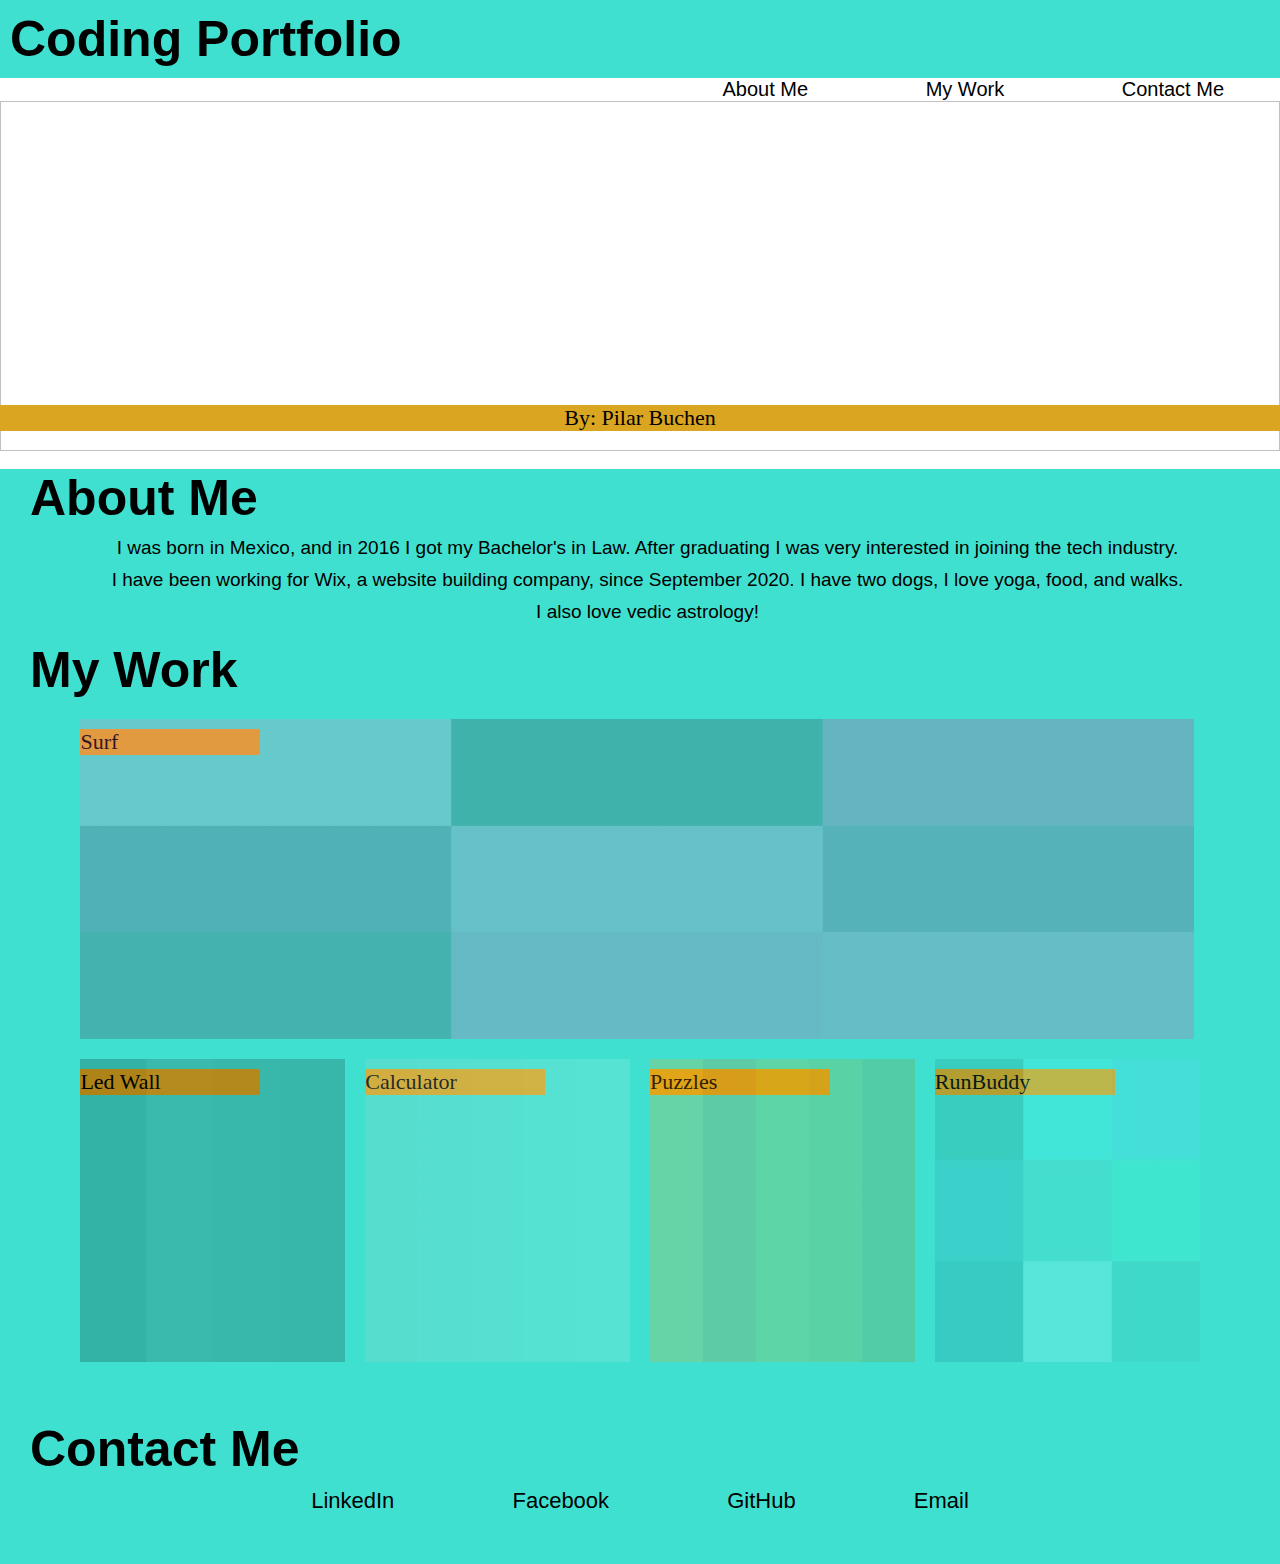
==== docs/index.html @ 8017e9c0 "second assigment ready to deploy" ====
<!DOCTYPE html>
<html>

<!--HEAD-->

<head>
    <meta charset="UTF-8">
    <meta name="viewport" content="width=device-width, initial-scale=1.0">
    <title>Coding Portfolio</title>
    <link rel="stylesheet" href="assets/style/style.css">
</head>

<body>
    <!--HEADER-->
    <header>
        <logo class="logo">
            <h1>Coding Portfolio</h1>
        </logo>
        <ul class="nav">
            <li><a href="#section-aboutme">About Me</a></li>
            <li><a href="#section-mywork">My Work</a></li>
            <li><a href="#section-contactme">Contact Me</a></li>
        </ul>
    </header>
    <!--SECTIONS-->
    <div class="imagesection">
        <image class="image"></image>
        <div class="bottom-right">By: Pilar Buchen</div>
    </div>
    </br>
    <!--SECTION 1 - ABOUT ME-->
    <section class="sections">
        <section>
            <h2 class="section-aboutme" id="section-aboutme">About Me</h2>
            <div class="flex-container">
                <section class="section-aboutme"></section>
                <div class="flex-row">
                    <div id="aboutme-content">
                        <p> I was born in Mexico, and in 2016 I got my Bachelor's in Law. After graduating I was very
                            interested in joining the tech industry.</p>
                        <p> I have been working for Wix, a website building company, since September 2020.
                            I have two dogs, I love yoga, food, and walks.</p>
                        <p> I also love vedic astrology!</p>
                    </div>
                </div>
            </div>
        </section>
        </br>
        <!--SECTION 2 - MY WORK-->
        <section>
            <h2 class="section-mywork" id="section-mywork">My Work</h2>
            <div id="flex-container">
                <div class="flex-items">
                    <span>Surf</span>
                    <a href="">
                        <img src="assets/images/Magenta.jpg" class="magenta" id="imghover">
                    </a>
                </div>
                <div class="flex-container-items">
                    <!--NESTER FLEX CONTAINER-->
                    <div class="flex-items" id="flex1">
                        <span>Led Wall</span>
                        <a href="">
                            <img src="assets/images/Black.jpg" class="obscure" id="imghover">
                        </a>
                    </div>
                    <div class="flex-items" id="flex2">
                        <span>Calculator</span>
                        <a href="">
                            <img src="assets/images/Mint.jpg" class="mint" id="imghover">
                        </a>
                    </div>
                    <div class="flex-items" id="flex3">
                        <span>Puzzles</span>
                        <a href="">
                            <img src="assets/images/Mustard.jpg" class="mustard" id="imghover">
                        </a>
                    </div>
                    <div class="flex-items" id="flex4">
                        <span>RunBuddy</span>
                        <a href="https://pilarbuchen.github.io/run-buddy/">
                            <img src="assets/images/Turquoise.jpg" class="Turquoise" id="imghover"></a>
                    </div>
                </div>
            </div>
        </section>
        </br>
        <!--SECTION 3 - CONTACT ME-->
        <section>
            <h2 class="section-contactme" id="section-contactme">Contact Me</h2>
            <div class="list">
                <ul>
                    <li>
                        <a href="https://www.linkedin.com/in/pilar-buchen-a483a79a">LinkedIn</a>
                    </li>
                    <li>
                        <a href="https://www.facebook.com/pilar.espinoza.50">Facebook </a>
                    </li>
                    <li>
                        <a href="https://github.com/pilarbuchen">GitHub</a>
                    </li>
                    <li>
                        <a href="mailto: pilarbuchen@gmail.com">Email</a>
                    </li>
                </ul>
            </div>
        </section>
        </sections>
</body>

</html>
---- docs/assets/style/style.css ----
/* HEADER + MENU */
* {
    margin: 0;
    padding: 0;
    box-sizing: border-box;
  }

.header {
    overflow-x: hidden;
    overflow-y: hidden;
}

h1 {
    background-color:turquoise; 
    padding: 10px;
    font-size: 50px; 
}

.logo, .nav {
    font-family: 'Segoe UI', Tahoma, Geneva, Verdana, sans-serif;
    font-size: 20px;
}

.nav { 
    text-align: right;   
}
  
li {
    display: inline; 
}

li a {
    padding: 14px 16px;
    text-decoration: none;
    color: black; 
}

li a:hover {
    background-color:goldenrod;
    color: white;
  }

/*IMAGE SECTION*/
  .image {
    height: 350px;
    width: 100%;
    background-image: url("../images/image.JPG");
    background-size: cover;
  }

.imagesection {
    position: relative;
    text-align: center;
}

.bottom-right {
    position: absolute; 
    bottom: 20px;
    font-family: 'Segoe UI';
    font-size: 22px;
    background-color: goldenrod;
    width: 100%;
}

img {
    max-width: 100%;
    max-height: 100%;
    object-fit: cover;
    vertical-align: bottom;
}

.magenta {
    width:fit-content
}

/*HOVER EFFECTS FOR SECTIONS*/
#imghover {
    opacity: 0.2; 
    filter:alpha(opacity=40); 
}

#imghover:hover {
    opacity:1.0;
    filter:alpha(opacity=100); 
}


/*SECTIONS FLEX*/
.sections {
    background-color: turquoise;
}

#flex-container {
    width: 89%;
    margin: auto; 
    padding-top: 10px; 
  }

span {
    background-color: goldenrod;
    margin-top: 10px; 
    font-family: 'Segoe UI';
    font-size: 22px;
    position: absolute;
    width: 180px; 
}

/*ABOUT ME SECTION*/
.section-aboutme {
    font-family: 'Segoe UI', Tahoma, Geneva, Verdana, sans-serif;
    font-size: 50px;
    margin-left: 30px; 
}

#aboutme-content p{
    font-family: 'Segoe UI', Tahoma, Geneva, Verdana, sans-serif;
    text-align: center;
    font-size: 19px;
    padding-left: 25px; 
    padding-right: 10px; 
    padding-top: 10px; 

}

/*MY WORK SECTION*/
.section-mywork {
    font-family: 'Segoe UI', Tahoma, Geneva, Verdana, sans-serif;
    font-style: bold; 
    font-size: 50px;
    margin-left: 30px; 
}


#flex-container > div {
    flex: 1;
}

.flex-container-items {
    flex:0 0 48%;
    display: flex; 
    flex-wrap: wrap;
}

.flex-container-items > .flex-items {
    flex: inherit;
}

.flex-items {
    padding: 5px; 
    margin: 5px;
}

/*CONTACT ME SECTION*/
.section-contactme {
    font-family: 'Segoe UI', Tahoma, Geneva, Verdana, sans-serif;
    font-size: 50px; 
    margin-left: 30px; 
    padding-top: 30px; 
}

.list {
    font-family: 'Segoe UI', Tahoma, Geneva, Verdana, sans-serif;
    font-size: 22px;
    text-align: center; 
    padding-top: 10px; 
    padding-bottom: 50px; 
}

li {
    margin-top:10px;
    margin: 40px; 
}

@media screen and (max-width: 980px) {
    .logo, .nav, h2{
      text-align: center;  
    }

    h1, #section-aboutme, #section-mywork, #section-contactme{
        font-size: 40px; 
    }

    li {
        font-size: 18px; 
    }

    span {
        width: auto; 
        font-size: 18px;
    }

    #aboutme-content p {
        font-size: 18px; 
    }
}

@media screen and (max-width: 575px) {
    h1, #section-aboutme, #section-mywork, #section-contactme{
        font-size: 20px; 
    }

    li {
        font-size: 11px; 
        margin: auto; 
    }
  
    #aboutme-content p {
        font-size: 11px; 
    }
    
    .bottom-right {
        font-size: 11px; 
    }

    span {
        width: auto; 
        font-size: 10px;
    }
  }
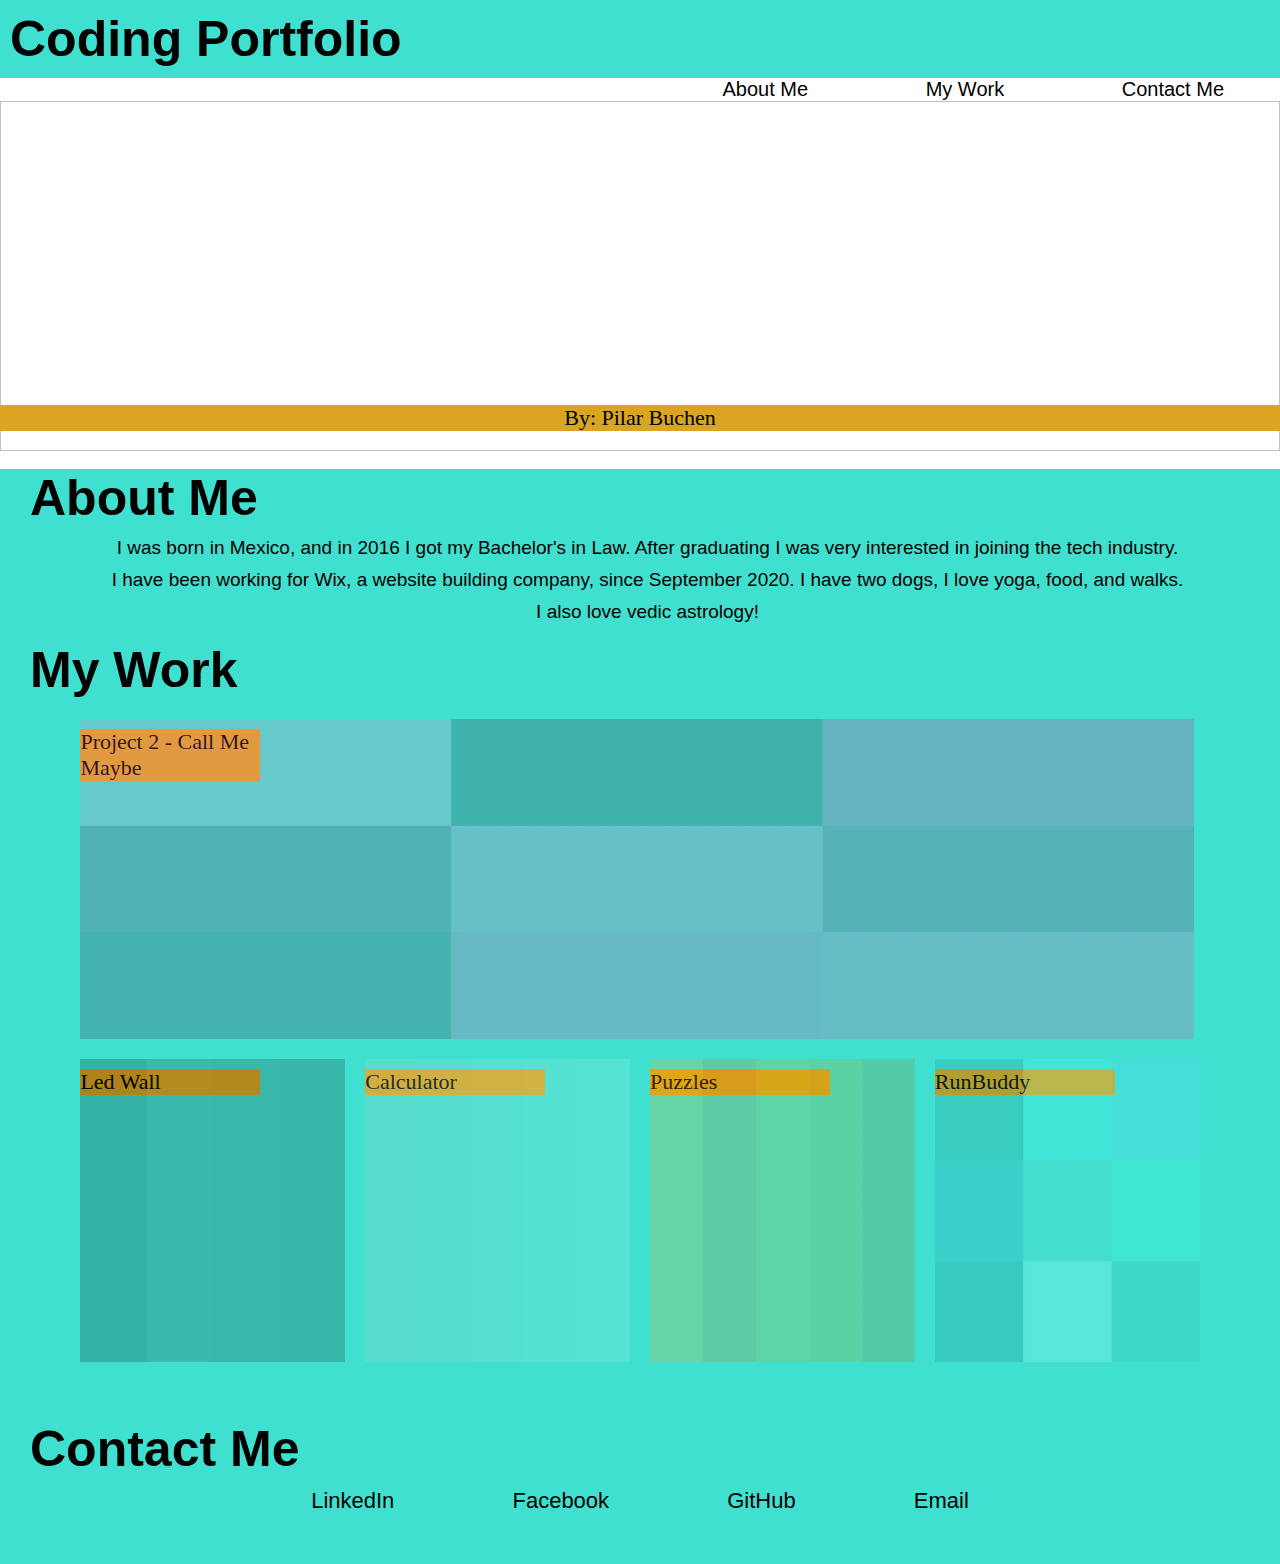
==== commit 60a6d9dd: "call me maybe website" ====
--- a/docs/index.html
+++ b/docs/index.html
@@ -51,8 +51,8 @@
             <h2 class="section-mywork" id="section-mywork">My Work</h2>
             <div id="flex-container">
                 <div class="flex-items">
-                    <span>Surf</span>
-                    <a href="">
+                    <span>Project 2 - Call Me Maybe</span>
+                    <a href="https://call-me-maybe-gp2.herokuapp.com/">
                         <img src="assets/images/Magenta.jpg" class="magenta" id="imghover">
                     </a>
                 </div>
